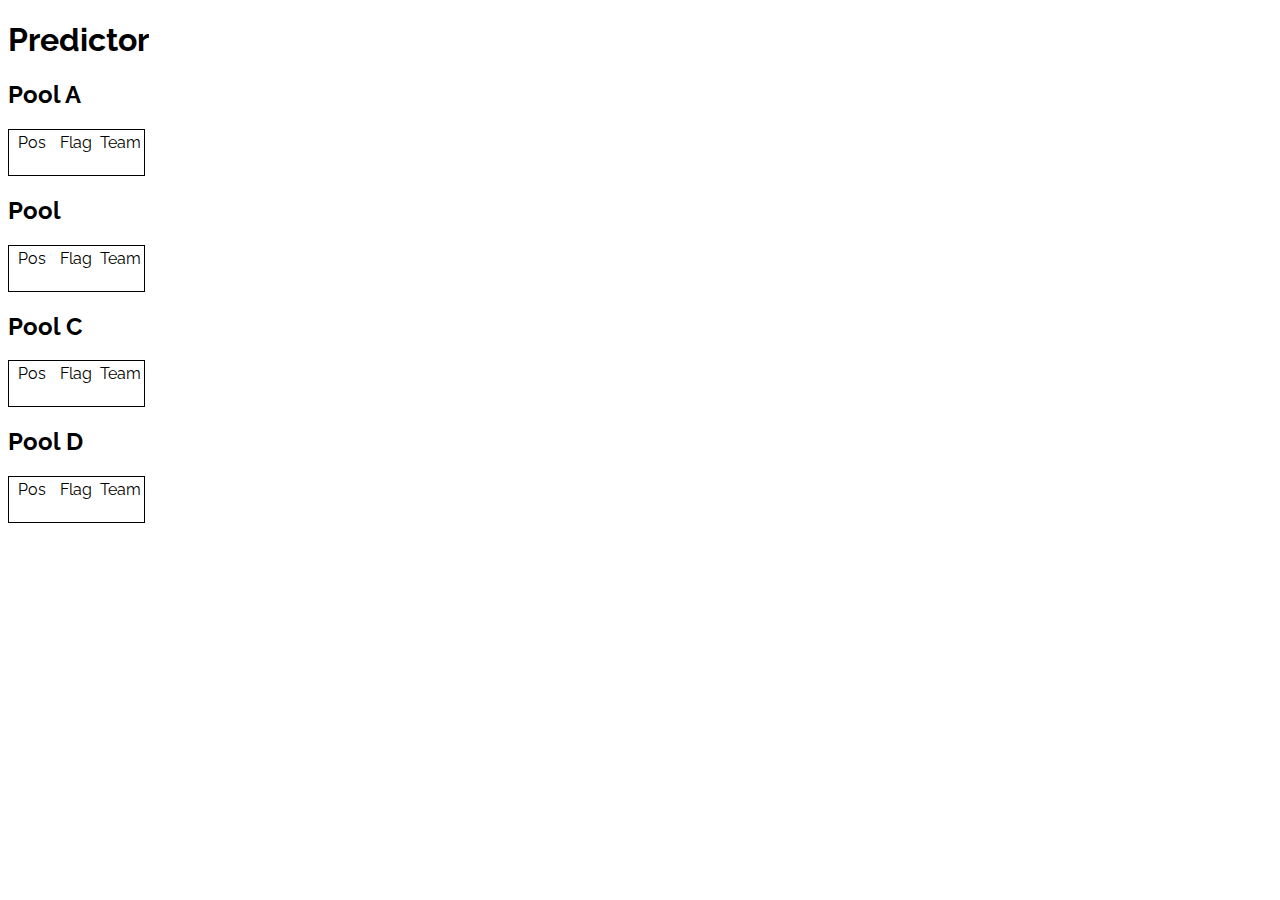
==== predictor.html @ 1d608ea0 "Add second page for non score prediction" ====
<!DOCTYPE html>
<html>
  <head>
    <meta charset="UTF-8" />
    <meta name="viewport" content="width=device-width, initial-scale=1" />
    <title>Predictor</title>
    <link href="main.css" rel="stylesheet" type="text/css" />
    <link
      href="https://fonts.googleapis.com/css2?family=Raleway:wght@500&display=swap"
      rel="stylesheet"
    />
  </head>
  <body>
    <h1>Predictor</h1>
    <h2>Pool A</h2>
    <table>
      <tr>
        <td>Pos</td>
        <td>Flag</td>
        <td>Team</td>
      </tr>
      <tr>
        <td></td>
        <td></td>
        <td></td>
      </tr>
      <tr>
        <td></td>
        <td></td>
        <td></td>
      </tr>
      <tr>
        <td></td>
        <td></td>
        <td></td>
      </tr>
      <tr>
        <td></td>
        <td></td>
        <td></td>
      </tr>
      <tr>
        <td></td>
        <td></td>
        <td></td>
      </tr>
    </table>
    <h2>Pool <b></b></h2>
    <table>
      <tr>
        <td>Pos</td>
        <td>Flag</td>
        <td>Team</td>
      </tr>
      <tr>
        <td></td>
        <td></td>
        <td></td>
      </tr>
      <tr>
        <td></td>
        <td></td>
        <td></td>
      </tr>
      <tr>
        <td></td>
        <td></td>
        <td></td>
      </tr>
      <tr>
        <td></td>
        <td></td>
        <td></td>
      </tr>
      <tr>
        <td></td>
        <td></td>
        <td></td>
      </tr>
    </table>
    <h2>Pool C</h2>
    <table>
      <tr>
        <td>Pos</td>
        <td>Flag</td>
        <td>Team</td>
      </tr>
      <tr>
        <td></td>
        <td></td>
        <td></td>
      </tr>
      <tr>
        <td></td>
        <td></td>
        <td></td>
      </tr>
      <tr>
        <td></td>
        <td></td>
        <td></td>
      </tr>
      <tr>
        <td></td>
        <td></td>
        <td></td>
      </tr>
      <tr>
        <td></td>
        <td></td>
        <td></td>
      </tr>
    </table>
    <h2>Pool D</h2>
    <table>
      <tr>
        <td>Pos</td>
        <td>Flag</td>
        <td>Team</td>
      </tr>
      <tr>
        <td></td>
        <td></td>
        <td></td>
      </tr>
      <tr>
        <td></td>
        <td></td>
        <td></td>
      </tr>
      <tr>
        <td></td>
        <td></td>
        <td></td>
      </tr>
      <tr>
        <td></td>
        <td></td>
        <td></td>
      </tr>
      <tr>
        <td></td>
        <td></td>
        <td></td>
      </tr>
    </table>
    <script type="module" src="predictor.js"></script>
  </body>
</html>
---- main.css ----
body {
  font-family: Raleway, sans-serif;
}

table {
  border: 1px solid black;
  text-align: center;
}

.teamCol {
  text-align: left;
  min-width: 100px;
}

td {
  min-width: 40px;
}

.scoreInput {
  display: inline-block;
}
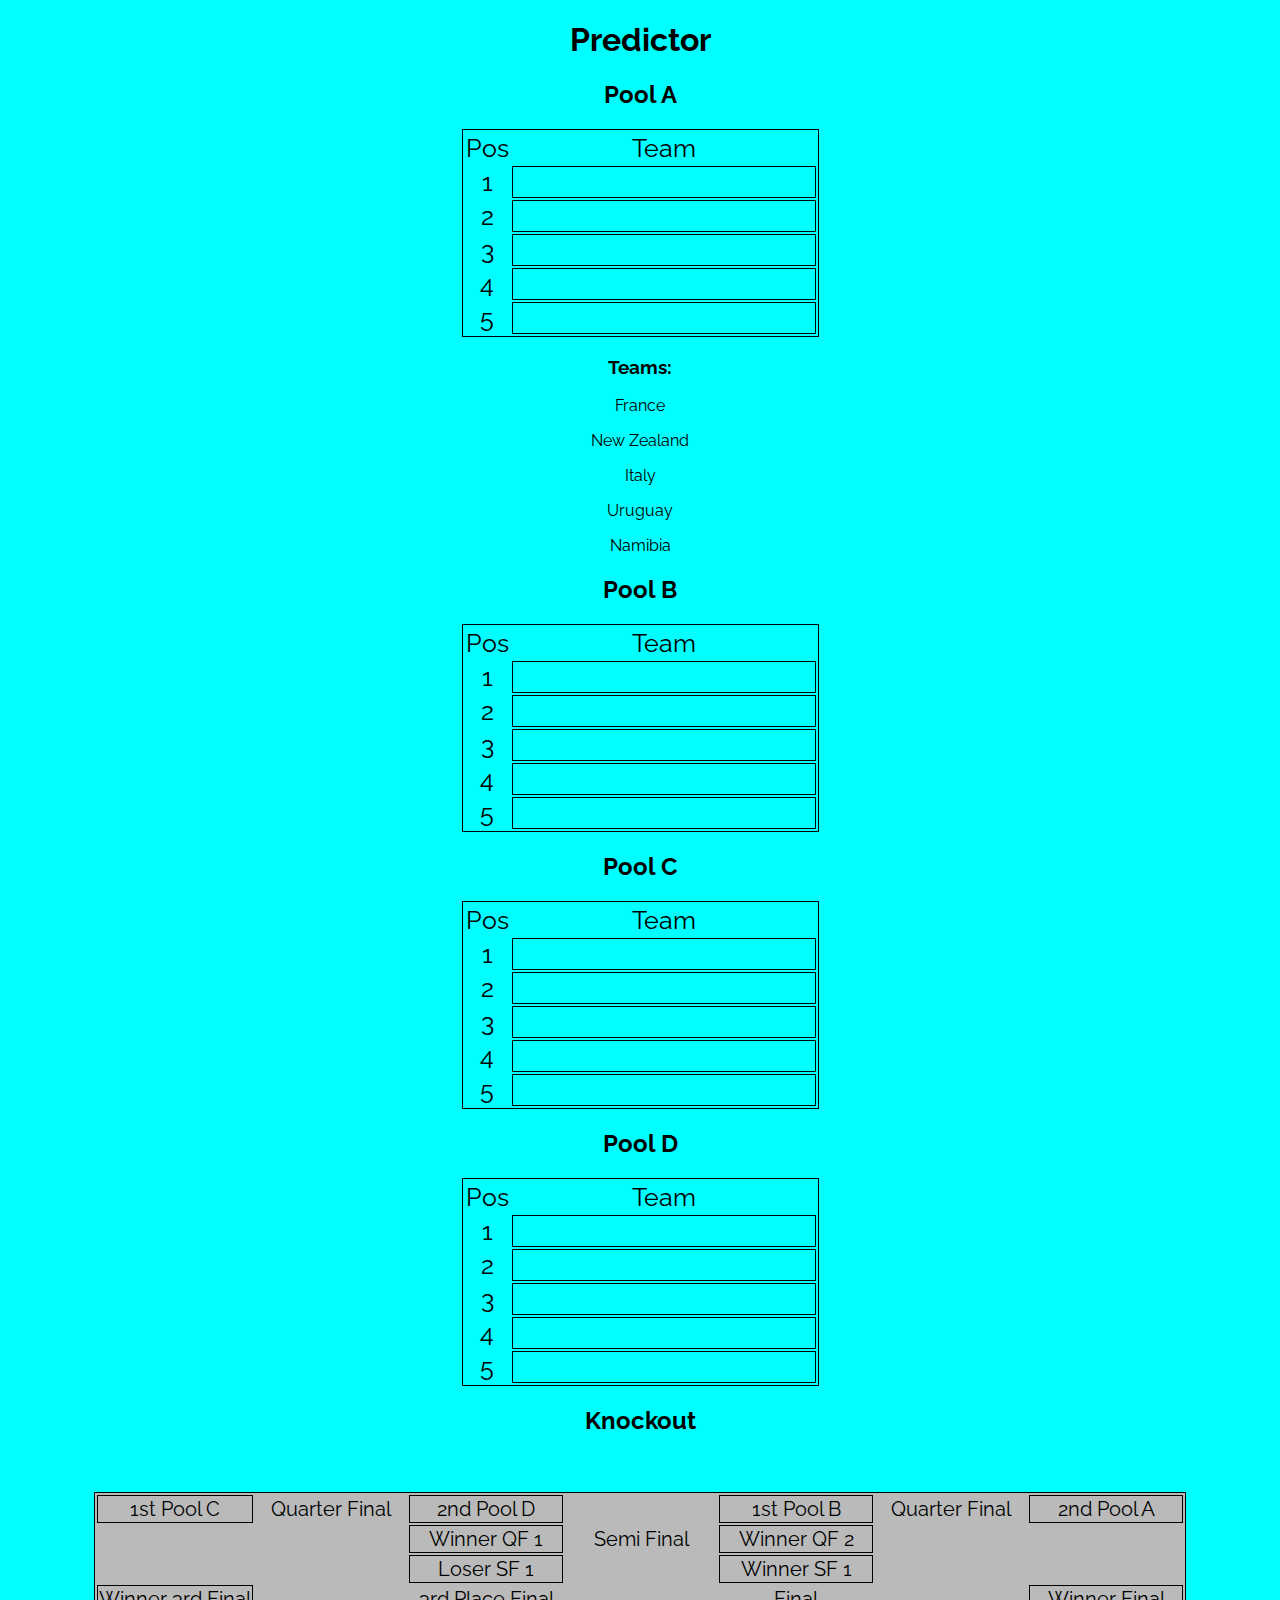
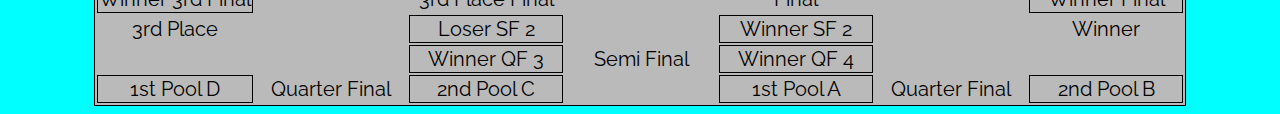
==== commit 9c3039df: "Pool A pick teams working" ====
--- a/predictor.html
+++ b/predictor.html
@@ -12,136 +12,203 @@
   </head>
   <body>
     <h1>Predictor</h1>
-    <h2>Pool A</h2>
-    <table>
-      <tr>
-        <td>Pos</td>
-        <td>Flag</td>
-        <td>Team</td>
-      </tr>
-      <tr>
-        <td></td>
-        <td></td>
-        <td></td>
-      </tr>
-      <tr>
-        <td></td>
-        <td></td>
-        <td></td>
-      </tr>
-      <tr>
-        <td></td>
-        <td></td>
-        <td></td>
-      </tr>
-      <tr>
-        <td></td>
-        <td></td>
-        <td></td>
-      </tr>
-      <tr>
-        <td></td>
-        <td></td>
-        <td></td>
-      </tr>
-    </table>
-    <h2>Pool <b></b></h2>
-    <table>
-      <tr>
-        <td>Pos</td>
-        <td>Flag</td>
-        <td>Team</td>
-      </tr>
-      <tr>
-        <td></td>
-        <td></td>
-        <td></td>
-      </tr>
-      <tr>
-        <td></td>
-        <td></td>
-        <td></td>
-      </tr>
-      <tr>
-        <td></td>
-        <td></td>
-        <td></td>
-      </tr>
-      <tr>
-        <td></td>
-        <td></td>
-        <td></td>
-      </tr>
-      <tr>
-        <td></td>
-        <td></td>
-        <td></td>
-      </tr>
-    </table>
-    <h2>Pool C</h2>
-    <table>
-      <tr>
-        <td>Pos</td>
-        <td>Flag</td>
-        <td>Team</td>
-      </tr>
-      <tr>
-        <td></td>
-        <td></td>
-        <td></td>
-      </tr>
-      <tr>
-        <td></td>
-        <td></td>
-        <td></td>
-      </tr>
-      <tr>
-        <td></td>
-        <td></td>
-        <td></td>
-      </tr>
-      <tr>
-        <td></td>
-        <td></td>
-        <td></td>
-      </tr>
-      <tr>
-        <td></td>
-        <td></td>
-        <td></td>
-      </tr>
-    </table>
-    <h2>Pool D</h2>
-    <table>
-      <tr>
-        <td>Pos</td>
-        <td>Flag</td>
-        <td>Team</td>
-      </tr>
-      <tr>
-        <td></td>
-        <td></td>
-        <td></td>
-      </tr>
-      <tr>
-        <td></td>
-        <td></td>
-        <td></td>
-      </tr>
-      <tr>
-        <td></td>
-        <td></td>
-        <td></td>
-      </tr>
-      <tr>
-        <td></td>
-        <td></td>
-        <td></td>
-      </tr>
-      <tr>
-        <td></td>
-        <td></td>
-        <td></td>
+    <div id="poolABlock">
+      <h2>Pool A</h2>
+      <table>
+        <thead>
+          <tr>
+            <td>Pos</td>
+            <td>Team</td>
+          </tr>
+        </thead>
+        <tr>
+          <td>1</td>
+          <td id="poolAFirst" class="teamCol"></td>
+        </tr>
+        <tr>
+          <td>2</td>
+          <td id="poolASecond" class="teamCol"></td>
+        </tr>
+        <tr>
+          <td>3</td>
+          <td id="poolAThird" class="teamCol"></td>
+        </tr>
+        <tr>
+          <td>4</td>
+          <td id="poolAFourth" class="teamCol"></td>
+        </tr>
+        <tr>
+          <td>5</td>
+          <td id="poolAFifth" class="teamCol"></td>
+        </tr>
+      </table>
+      <h3>Teams:</h3>
+      <p id="france">France</p>
+      <p id="newZealand">New Zealand</p>
+      <p id="italy">Italy</p>
+      <p id="uruguay">Uruguay</p>
+      <p id="namibia">Namibia</p>
+    </div>
+    <div id="poolBBlock">
+      <h2>Pool B</h2>
+      <table>
+        <thead>
+          <tr>
+            <td>Pos</td>
+            <td>Team</td>
+          </tr>
+        </thead>
+        <tr>
+          <td>1</td>
+          <td class="teamCol"></td>
+        </tr>
+        <tr>
+          <td>2</td>
+          <td class="teamCol"></td>
+        </tr>
+        <tr>
+          <td>3</td>
+          <td class="teamCol"></td>
+        </tr>
+        <tr>
+          <td>4</td>
+          <td class="teamCol"></td>
+        </tr>
+        <tr>
+          <td>5</td>
+          <td class="teamCol"></td>
+        </tr>
+      </table>
+    </div>
+    <div id="poolCBlock">
+      <h2>Pool C</h2>
+      <table>
+        <thead>
+          <tr>
+            <td>Pos</td>
+            <td>Team</td>
+          </tr>
+        </thead>
+        <tr>
+          <td>1</td>
+          <td class="teamCol"></td>
+        </tr>
+        <tr>
+          <td>2</td>
+          <td class="teamCol"></td>
+        </tr>
+        <tr>
+          <td>3</td>
+          <td class="teamCol"></td>
+        </tr>
+        <tr>
+          <td>4</td>
+          <td class="teamCol"></td>
+        </tr>
+        <tr>
+          <td>5</td>
+          <td class="teamCol"></td>
+        </tr>
+      </table>
+    </div>
+    <div id="poolDBlock">
+      <h2>Pool D</h2>
+      <table>
+        <thead>
+          <tr>
+            <td>Pos</td>
+            <td>Team</td>
+          </tr>
+        </thead>
+        <tr>
+          <td>1</td>
+          <td class="teamCol"></td>
+        </tr>
+        <tr>
+          <td>2</td>
+          <td class="teamCol"></td>
+        </tr>
+        <tr>
+          <td>3</td>
+          <td class="teamCol"></td>
+        </tr>
+        <tr>
+          <td>4</td>
+          <td class="teamCol"></td>
+        </tr>
+        <tr>
+          <td>5</td>
+          <td class="teamCol"></td>
+        </tr>
+      </table>
+    </div>
+    <h2>Knockout</h2>
+    <table id="knockout">
+      <tr>
+        <td class="bordered" id="qf1a">1st Pool C</td>
+        <td>Quarter Final</td>
+        <td class="bordered" id="qf1b">2nd Pool D</td>
+        <td></td>
+        <td class="bordered" id="qf2a">1st Pool B</td>
+        <td>Quarter Final</td>
+        <td class="bordered" id="qf2b">2nd Pool A</td>
+      </tr>
+      <br />
+      <tr>
+        <td></td>
+        <td></td>
+        <td class="bordered" id="sf1a">Winner QF 1</td>
+        <td>Semi Final</td>
+        <td class="bordered" id="sf1b">Winner QF 2</td>
+        <td></td>
+        <td></td>
+      </tr>
+      <br />
+
+      <tr>
+        <td></td>
+        <td></td>
+        <td class="bordered" id="bfa">Loser SF 1</td>
+        <td></td>
+        <td class="bordered" id="gfa">Winner SF 1</td>
+        <td></td>
+        <td></td>
+      </tr>
+      <tr>
+        <td class="bordered" id="third">Winner 3rd Final</td>
+        <td></td>
+        <td>3rd Place Final</td>
+        <td></td>
+        <td>Final</td>
+        <td></td>
+        <td class="bordered" id="winner">Winner Final</td>
+      </tr>
+      <tr>
+        <td>3rd Place</td>
+        <td></td>
+        <td class="bordered" id="bfb">Loser SF 2</td>
+        <td></td>
+        <td class="bordered" id="gfb">Winner SF 2</td>
+        <td></td>
+        <td>Winner</td>
+      </tr>
+      <tr>
+        <td></td>
+        <td></td>
+        <td class="bordered" id="sf2a">Winner QF 3</td>
+        <td>Semi Final</td>
+        <td class="bordered" id="sf2b">Winner QF 4</td>
+        <td></td>
+        <td></td>
+      </tr>
+      <tr>
+        <td class="bordered" id="qf3a">1st Pool D</td>
+        <td>Quarter Final</td>
+        <td class="bordered" id="qf3b">2nd Pool C</td>
+        <td></td>
+        <td class="bordered" id="qf4a">1st Pool A</td>
+        <td>Quarter Final</td>
+        <td class="bordered" id="qf4b">2nd Pool B</td>
       </tr>
     </table>
     <script type="module" src="predictor.js"></script>
--- a/main.css
+++ b/main.css
@@ -1,15 +1,20 @@
 body {
   font-family: Raleway, sans-serif;
+  text-align: center;
+  background-color: aqua;
 }
 
 table {
   border: 1px solid black;
   text-align: center;
+  font-size: 25px;
+  margin: auto;
 }
 
 .teamCol {
   text-align: left;
-  min-width: 100px;
+  min-width: 300px;
+  border: 1px solid black;
 }
 
 td {
@@ -19,3 +24,17 @@
 .scoreInput {
   display: inline-block;
 }
+
+.bordered {
+  border: 1px solid black;
+}
+
+#knockout td {
+  min-width: 150px;
+  min-height: 50px;
+}
+
+#knockout {
+  font-size: 20px;
+  background-color: rgb(186, 186, 186);
+}
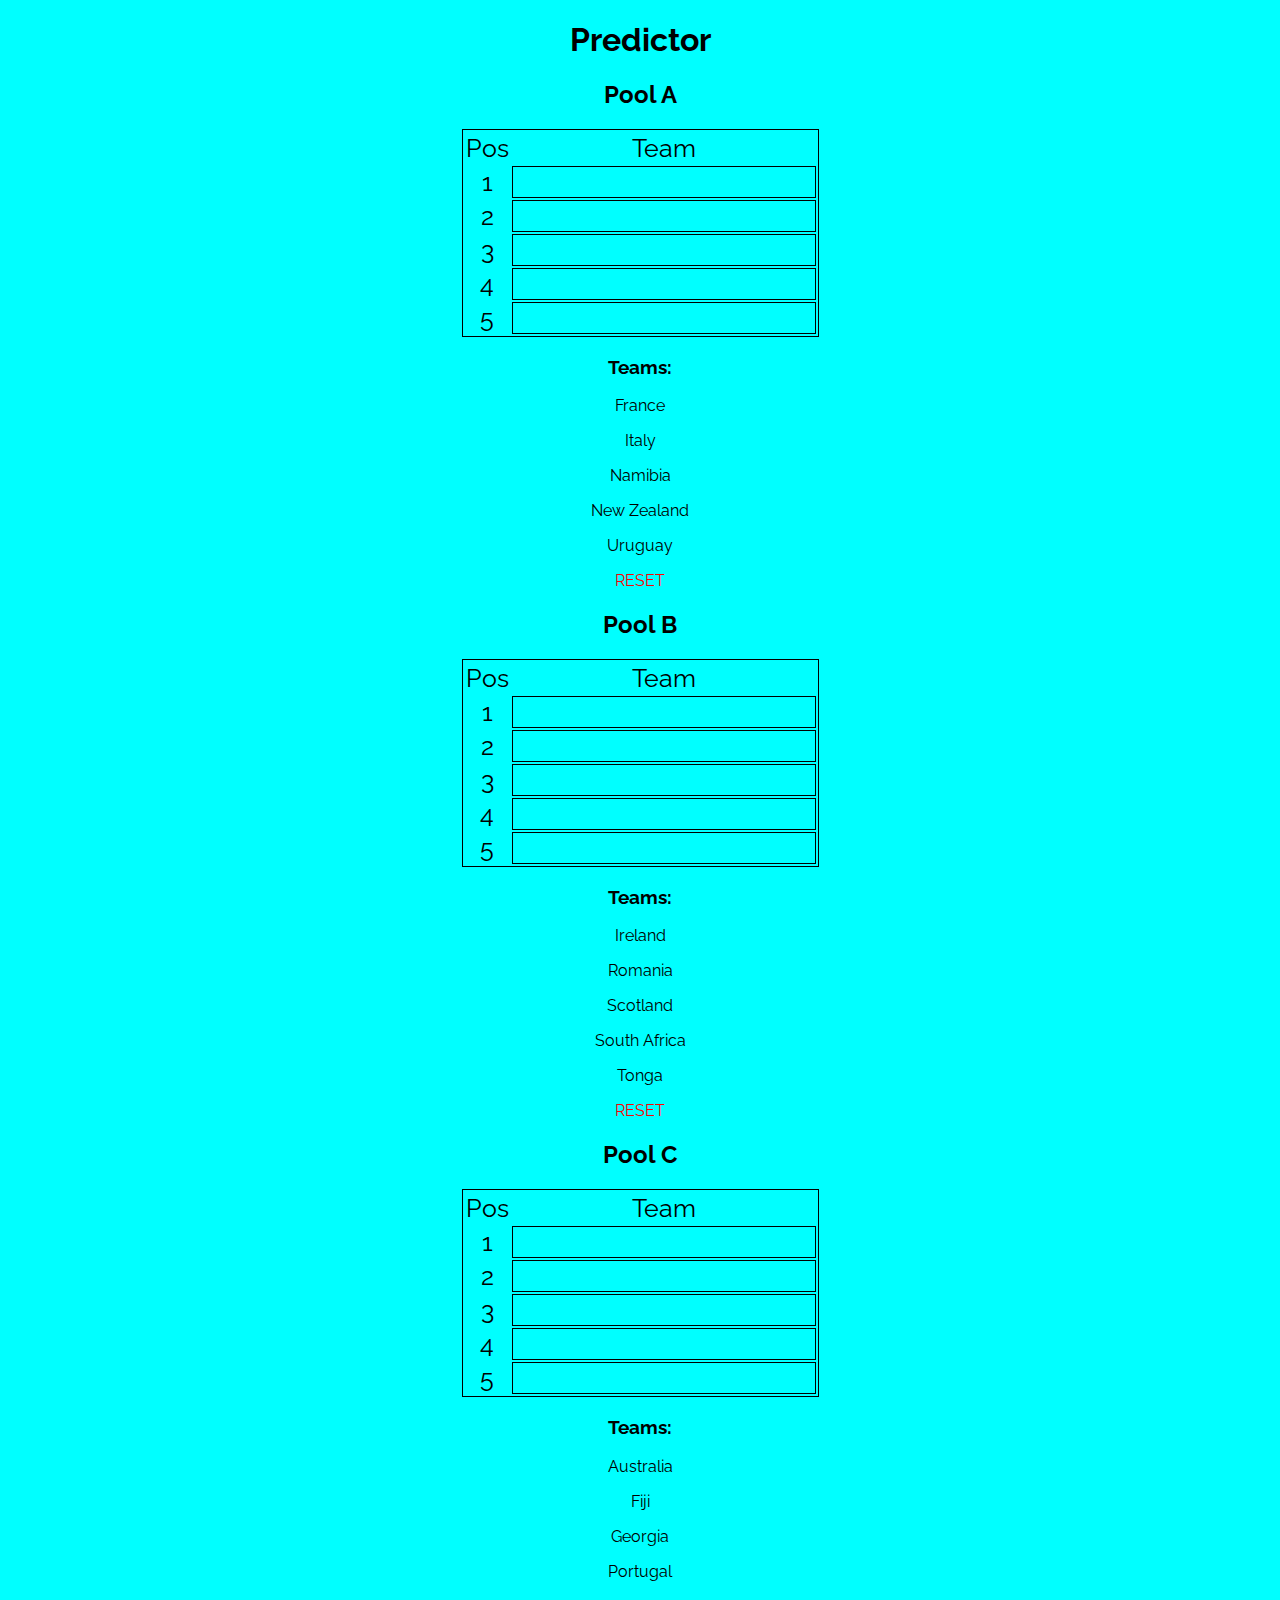
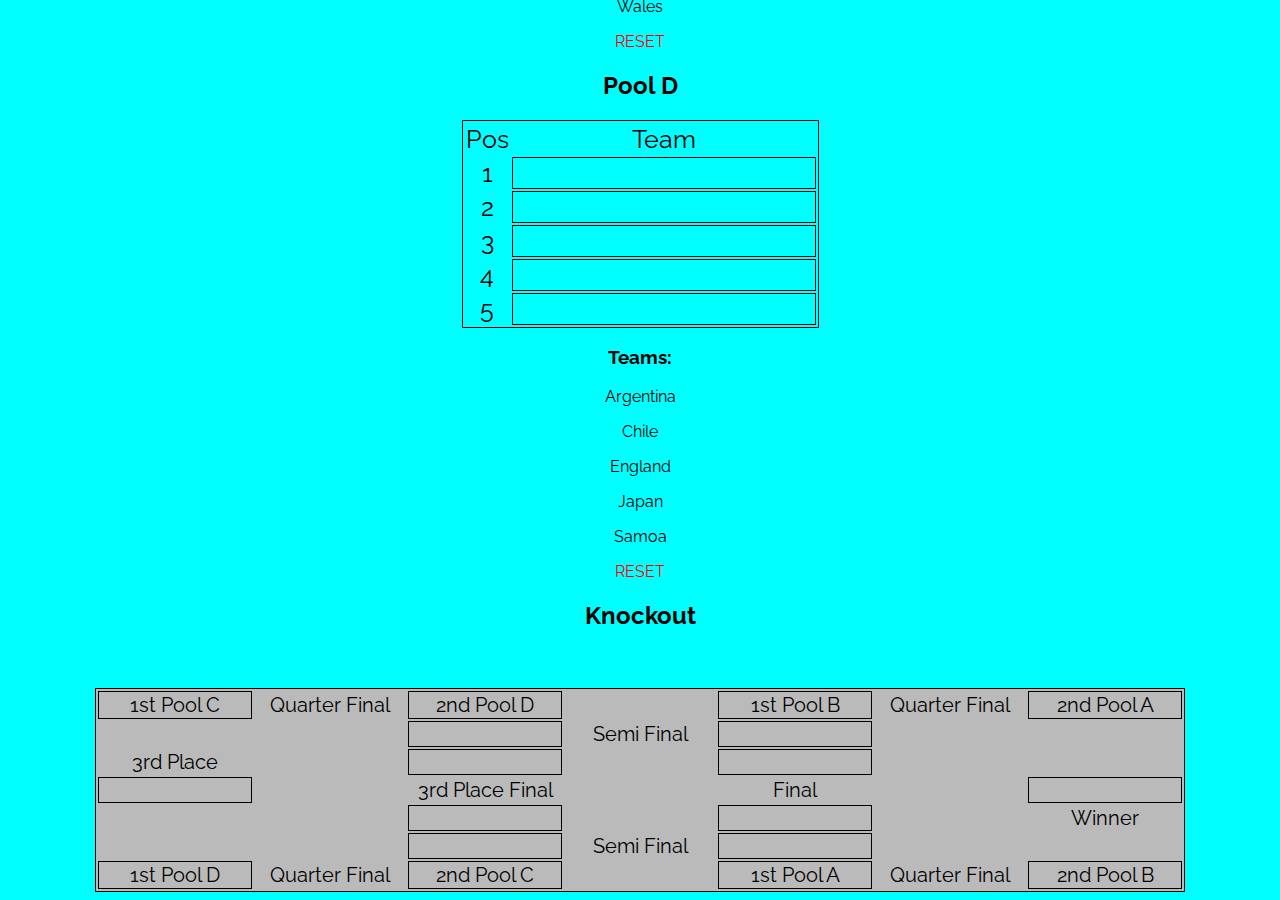
==== commit 73e7da52: "Add selection in all pools" ====
--- a/predictor.html
+++ b/predictor.html
@@ -44,10 +44,11 @@
       </table>
       <h3>Teams:</h3>
       <p id="france">France</p>
+      <p id="italy">Italy</p>
+      <p id="namibia">Namibia</p>
       <p id="newZealand">New Zealand</p>
-      <p id="italy">Italy</p>
       <p id="uruguay">Uruguay</p>
-      <p id="namibia">Namibia</p>
+      <p id="poolAReset" class="resetButton">RESET</p>
     </div>
     <div id="poolBBlock">
       <h2>Pool B</h2>
@@ -60,25 +61,32 @@
         </thead>
         <tr>
           <td>1</td>
-          <td class="teamCol"></td>
-        </tr>
-        <tr>
-          <td>2</td>
-          <td class="teamCol"></td>
-        </tr>
-        <tr>
-          <td>3</td>
-          <td class="teamCol"></td>
-        </tr>
-        <tr>
-          <td>4</td>
-          <td class="teamCol"></td>
-        </tr>
-        <tr>
-          <td>5</td>
-          <td class="teamCol"></td>
-        </tr>
-      </table>
+          <td id="poolBFirst" class="teamCol"></td>
+        </tr>
+        <tr>
+          <td>2</td>
+          <td id="poolBSecond" class="teamCol"></td>
+        </tr>
+        <tr>
+          <td>3</td>
+          <td id="poolBThird" class="teamCol"></td>
+        </tr>
+        <tr>
+          <td>4</td>
+          <td id="poolBFourth" class="teamCol"></td>
+        </tr>
+        <tr>
+          <td>5</td>
+          <td id="poolBFifth" class="teamCol"></td>
+        </tr>
+      </table>
+      <h3>Teams:</h3>
+      <p id="ireland">Ireland</p>
+      <p id="romania">Romania</p>
+      <p id="scotland">Scotland</p>
+      <p id="southAfrica">South Africa</p>
+      <p id="tonga">Tonga</p>
+      <p id="poolBReset" class="resetButton">RESET</p>
     </div>
     <div id="poolCBlock">
       <h2>Pool C</h2>
@@ -91,25 +99,32 @@
         </thead>
         <tr>
           <td>1</td>
-          <td class="teamCol"></td>
-        </tr>
-        <tr>
-          <td>2</td>
-          <td class="teamCol"></td>
-        </tr>
-        <tr>
-          <td>3</td>
-          <td class="teamCol"></td>
-        </tr>
-        <tr>
-          <td>4</td>
-          <td class="teamCol"></td>
-        </tr>
-        <tr>
-          <td>5</td>
-          <td class="teamCol"></td>
-        </tr>
-      </table>
+          <td id="poolCFirst" class="teamCol"></td>
+        </tr>
+        <tr>
+          <td>2</td>
+          <td id="poolCSecond" class="teamCol"></td>
+        </tr>
+        <tr>
+          <td>3</td>
+          <td id="poolCThird" class="teamCol"></td>
+        </tr>
+        <tr>
+          <td>4</td>
+          <td id="poolCFourth" class="teamCol"></td>
+        </tr>
+        <tr>
+          <td>5</td>
+          <td id="poolCFifth" class="teamCol"></td>
+        </tr>
+      </table>
+      <h3>Teams:</h3>
+      <p id="australia">Australia</p>
+      <p id="fiji">Fiji</p>
+      <p id="georgia">Georgia</p>
+      <p id="portugal">Portugal</p>
+      <p id="wales">Wales</p>
+      <p id="poolCReset" class="resetButton">RESET</p>
     </div>
     <div id="poolDBlock">
       <h2>Pool D</h2>
@@ -122,25 +137,32 @@
         </thead>
         <tr>
           <td>1</td>
-          <td class="teamCol"></td>
-        </tr>
-        <tr>
-          <td>2</td>
-          <td class="teamCol"></td>
-        </tr>
-        <tr>
-          <td>3</td>
-          <td class="teamCol"></td>
-        </tr>
-        <tr>
-          <td>4</td>
-          <td class="teamCol"></td>
-        </tr>
-        <tr>
-          <td>5</td>
-          <td class="teamCol"></td>
-        </tr>
-      </table>
+          <td id="poolDFirst" class="teamCol"></td>
+        </tr>
+        <tr>
+          <td>2</td>
+          <td id="poolDSecond" class="teamCol"></td>
+        </tr>
+        <tr>
+          <td>3</td>
+          <td id="poolDThird" class="teamCol"></td>
+        </tr>
+        <tr>
+          <td>4</td>
+          <td id="poolDFourth" class="teamCol"></td>
+        </tr>
+        <tr>
+          <td>5</td>
+          <td id="poolDFifth" class="teamCol"></td>
+        </tr>
+      </table>
+      <h3>Teams:</h3>
+      <p id="argentina">Argentina</p>
+      <p id="chile">Chile</p>
+      <p id="england">England</p>
+      <p id="japan">Japan</p>
+      <p id="samoa">Samoa</p>
+      <p id="poolDReset" class="resetButton">RESET</p>
     </div>
     <h2>Knockout</h2>
     <table id="knockout">
@@ -157,47 +179,48 @@
       <tr>
         <td></td>
         <td></td>
-        <td class="bordered" id="sf1a">Winner QF 1</td>
+        <td class="bordered" id="sf1a"></td>
         <td>Semi Final</td>
-        <td class="bordered" id="sf1b">Winner QF 2</td>
+        <td class="bordered" id="sf1b"></td>
         <td></td>
         <td></td>
       </tr>
       <br />
 
       <tr>
-        <td></td>
-        <td></td>
-        <td class="bordered" id="bfa">Loser SF 1</td>
-        <td></td>
-        <td class="bordered" id="gfa">Winner SF 1</td>
-        <td></td>
-        <td></td>
-      </tr>
-      <tr>
-        <td class="bordered" id="third">Winner 3rd Final</td>
+        <td>3rd Place</td>
+        <td></td>
+        <td class="bordered" id="bfa"></td>
+        <td></td>
+        <td class="bordered" id="gfa"></td>
+        <td></td>
+        <td></td>
+      </tr>
+      <tr>
+        <td class="bordered" id="third"></td>
         <td></td>
         <td>3rd Place Final</td>
         <td></td>
         <td>Final</td>
         <td></td>
-        <td class="bordered" id="winner">Winner Final</td>
-      </tr>
-      <tr>
-        <td>3rd Place</td>
-        <td></td>
-        <td class="bordered" id="bfb">Loser SF 2</td>
-        <td></td>
-        <td class="bordered" id="gfb">Winner SF 2</td>
+        <td class="bordered" id="winner"></td>
+      </tr>
+
+      <tr>
+        <td></td>
+        <td></td>
+        <td class="bordered" id="bfb"></td>
+        <td></td>
+        <td class="bordered" id="gfb"></td>
         <td></td>
         <td>Winner</td>
       </tr>
       <tr>
         <td></td>
         <td></td>
-        <td class="bordered" id="sf2a">Winner QF 3</td>
+        <td class="bordered" id="sf2a"></td>
         <td>Semi Final</td>
-        <td class="bordered" id="sf2b">Winner QF 4</td>
+        <td class="bordered" id="sf2b"></td>
         <td></td>
         <td></td>
       </tr>
--- a/main.css
+++ b/main.css
@@ -15,6 +15,7 @@
   text-align: left;
   min-width: 300px;
   border: 1px solid black;
+  font-size: 20px;
 }
 
 td {
@@ -38,3 +39,7 @@
   font-size: 20px;
   background-color: rgb(186, 186, 186);
 }
+
+.resetButton {
+  color: red;
+}
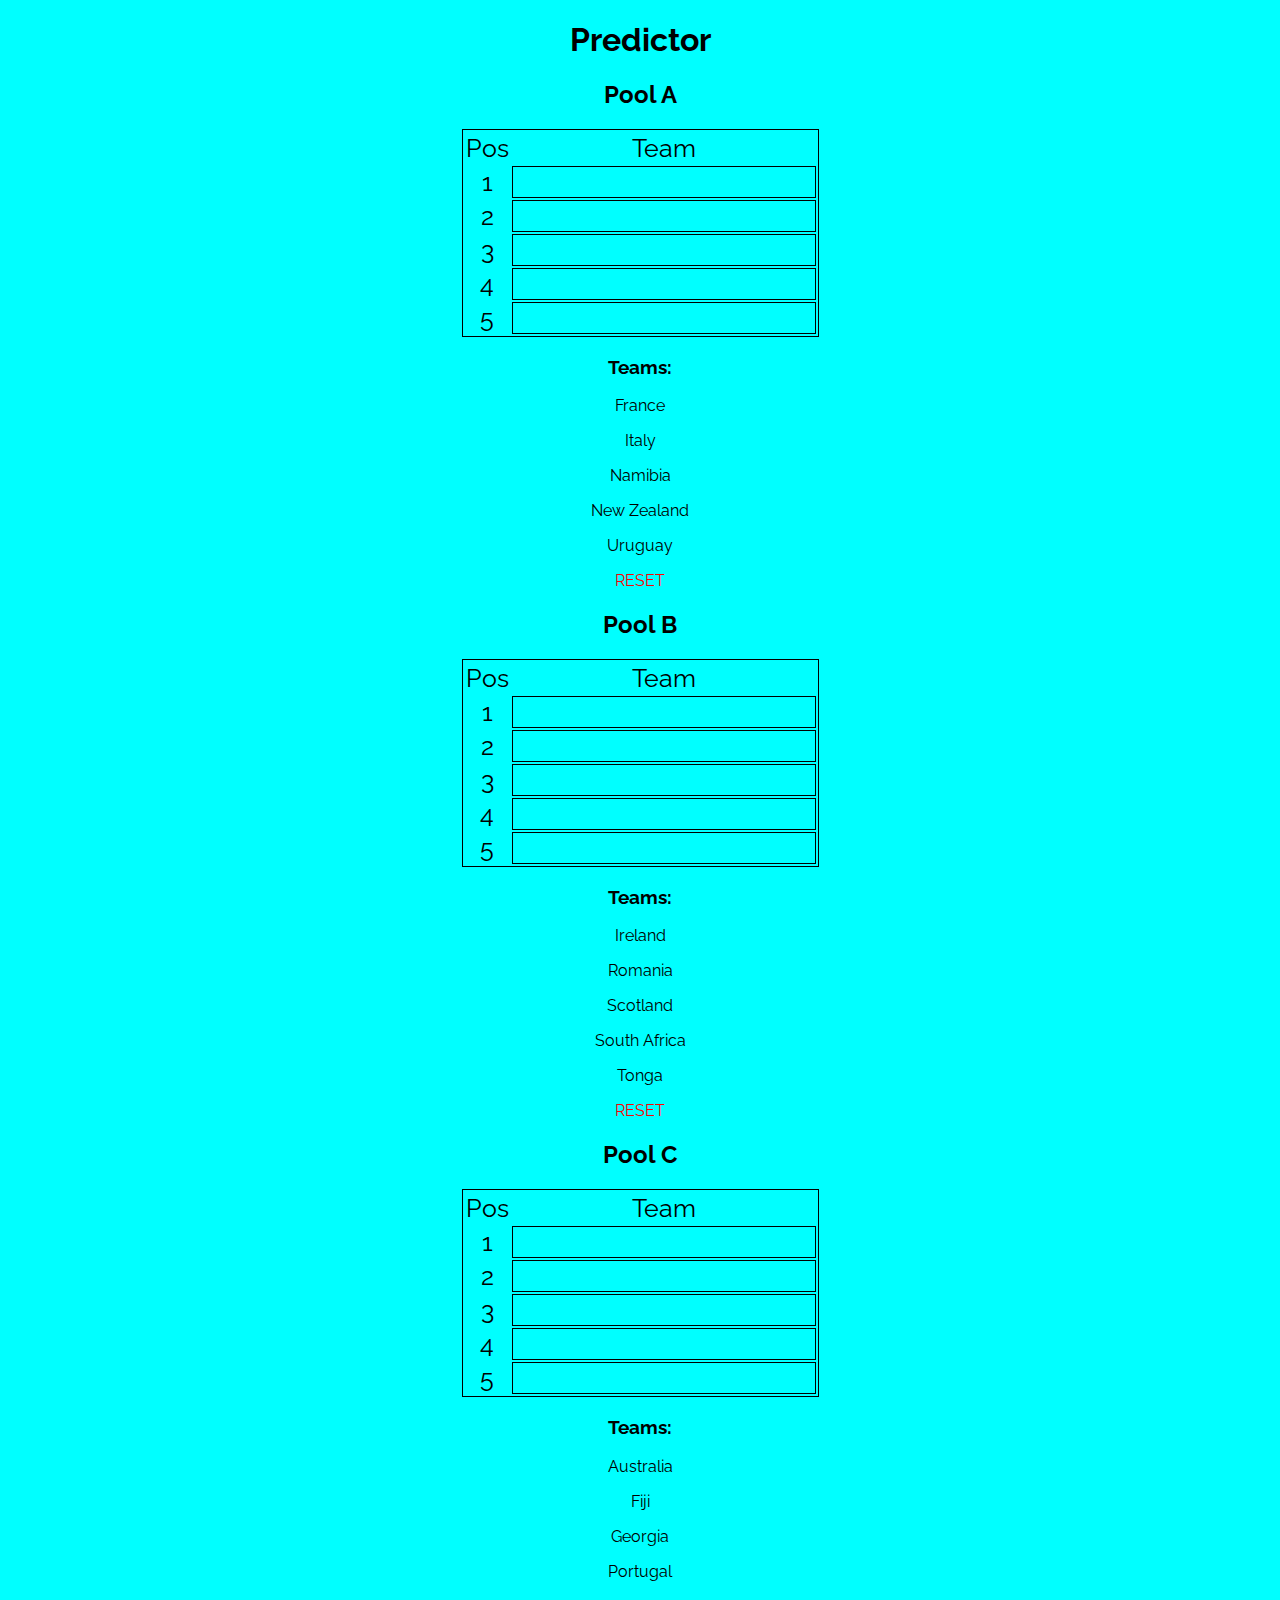
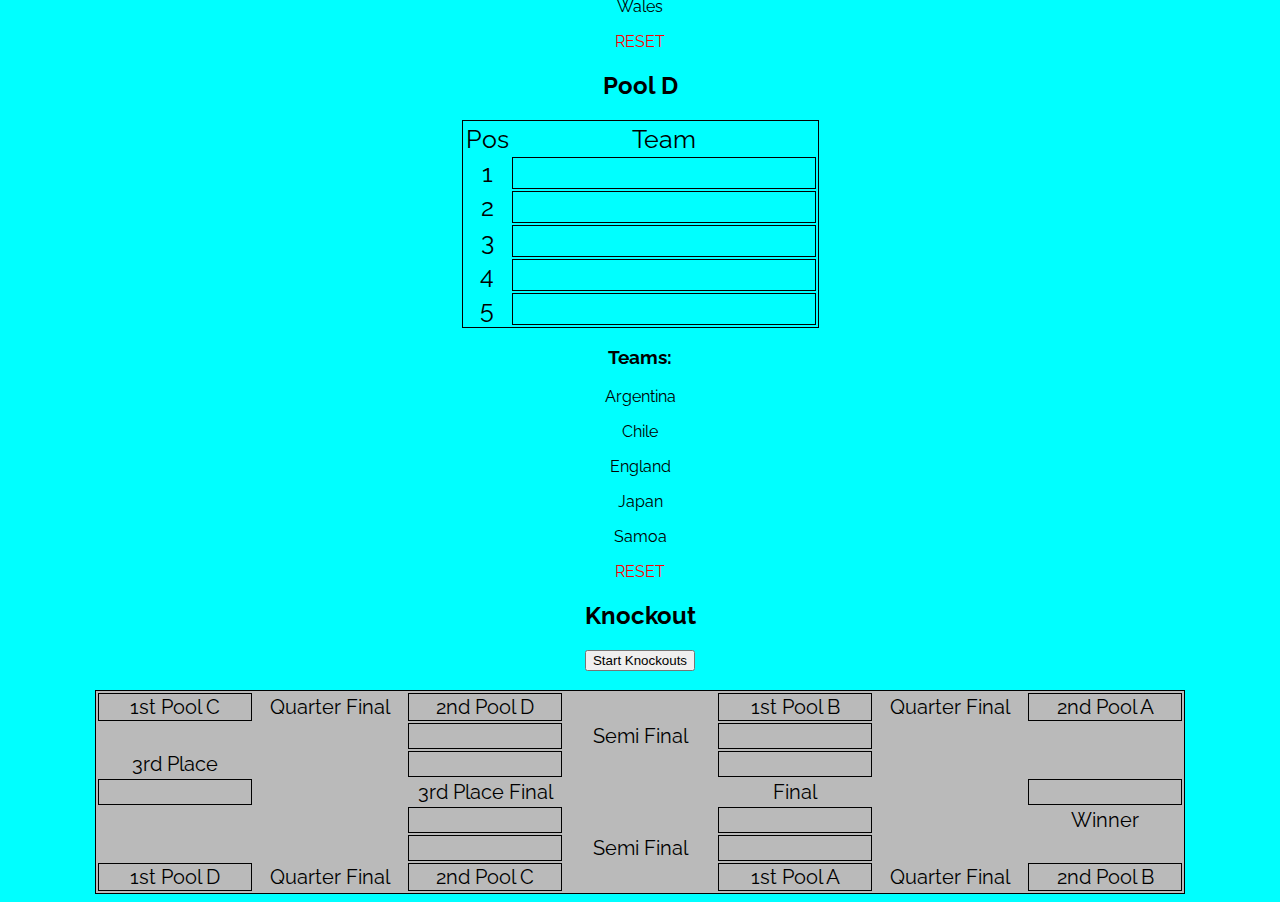
==== commit 01882968: "Add knockout" ====
--- a/predictor.html
+++ b/predictor.html
@@ -165,6 +165,7 @@
       <p id="poolDReset" class="resetButton">RESET</p>
     </div>
     <h2>Knockout</h2>
+    <button id="knockoutButton" type="button">Start Knockouts</button>
     <table id="knockout">
       <tr>
         <td class="bordered" id="qf1a">1st Pool C</td>
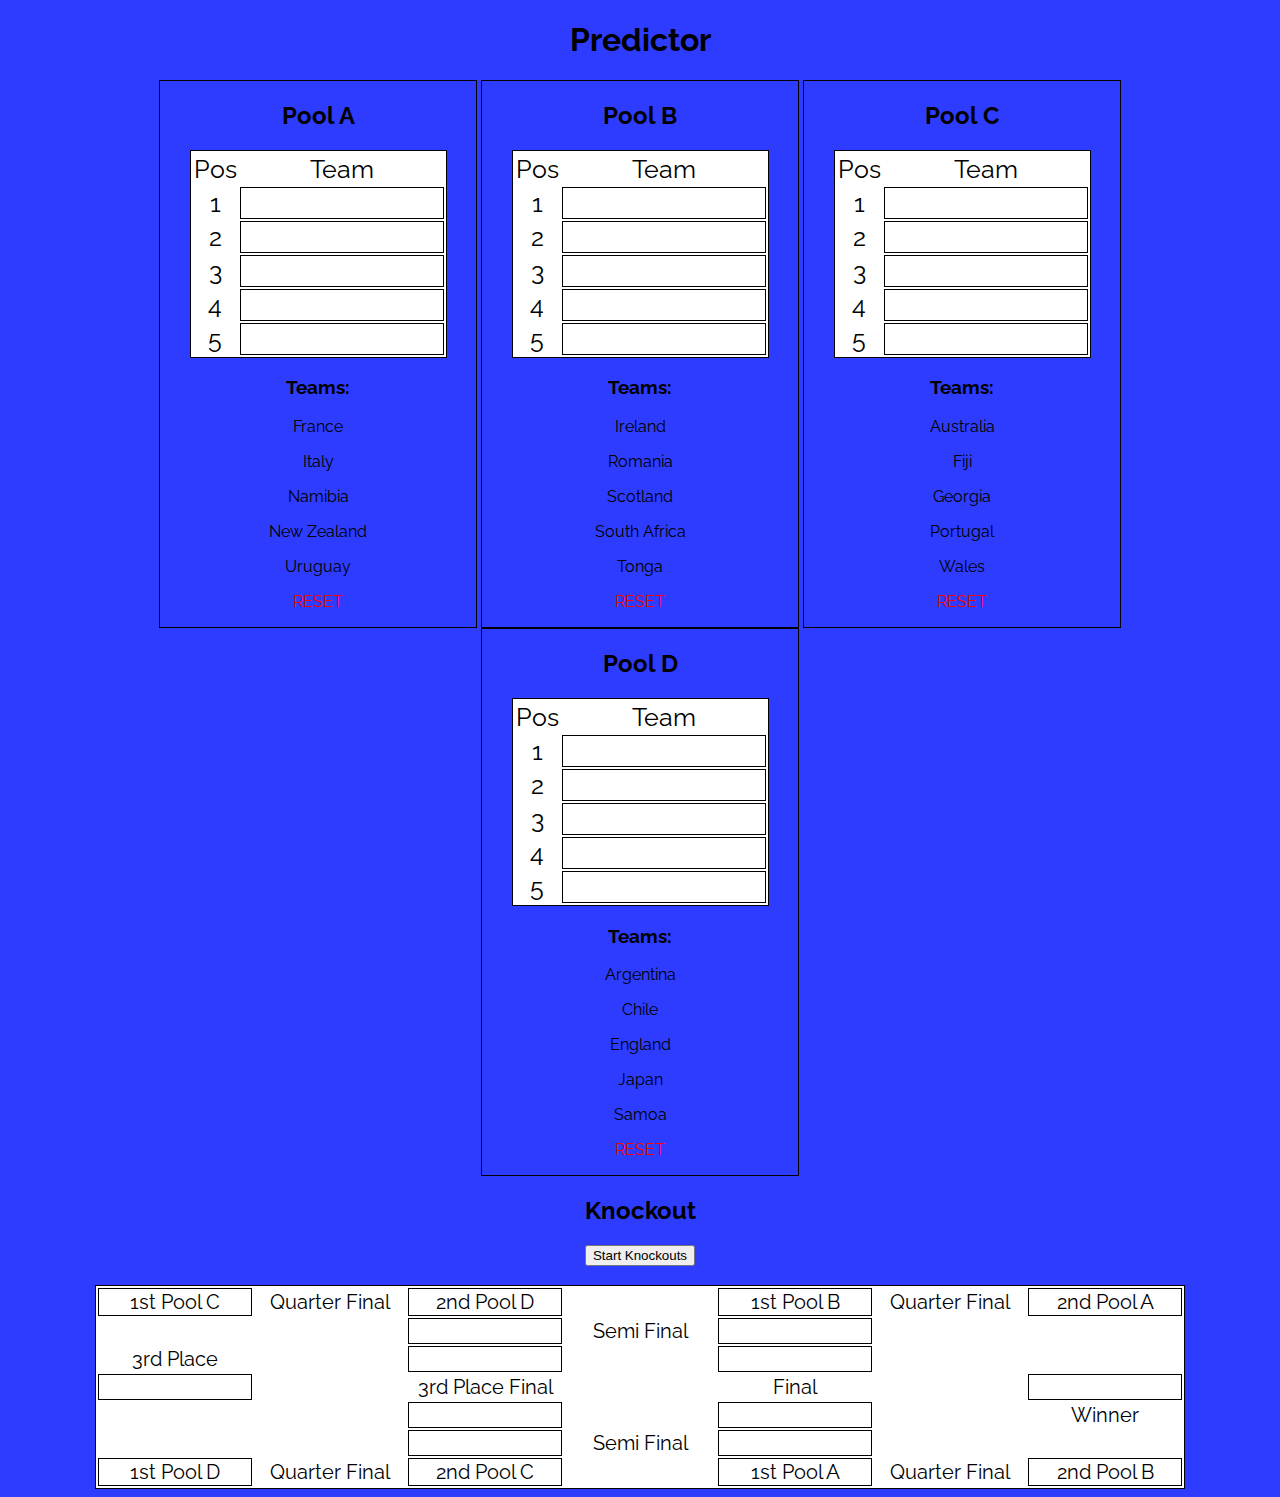
==== commit 2df2a000: "Final commit for now" ====
--- a/predictor.html
+++ b/predictor.html
@@ -11,158 +11,160 @@
     />
   </head>
   <body>
-    <h1>Predictor</h1>
-    <div id="poolABlock">
-      <h2>Pool A</h2>
-      <table>
-        <thead>
-          <tr>
-            <td>Pos</td>
-            <td>Team</td>
-          </tr>
-        </thead>
-        <tr>
-          <td>1</td>
-          <td id="poolAFirst" class="teamCol"></td>
-        </tr>
-        <tr>
-          <td>2</td>
-          <td id="poolASecond" class="teamCol"></td>
-        </tr>
-        <tr>
-          <td>3</td>
-          <td id="poolAThird" class="teamCol"></td>
-        </tr>
-        <tr>
-          <td>4</td>
-          <td id="poolAFourth" class="teamCol"></td>
-        </tr>
-        <tr>
-          <td>5</td>
-          <td id="poolAFifth" class="teamCol"></td>
-        </tr>
-      </table>
-      <h3>Teams:</h3>
-      <p id="france">France</p>
-      <p id="italy">Italy</p>
-      <p id="namibia">Namibia</p>
-      <p id="newZealand">New Zealand</p>
-      <p id="uruguay">Uruguay</p>
-      <p id="poolAReset" class="resetButton">RESET</p>
-    </div>
-    <div id="poolBBlock">
-      <h2>Pool B</h2>
-      <table>
-        <thead>
-          <tr>
-            <td>Pos</td>
-            <td>Team</td>
-          </tr>
-        </thead>
-        <tr>
-          <td>1</td>
-          <td id="poolBFirst" class="teamCol"></td>
-        </tr>
-        <tr>
-          <td>2</td>
-          <td id="poolBSecond" class="teamCol"></td>
-        </tr>
-        <tr>
-          <td>3</td>
-          <td id="poolBThird" class="teamCol"></td>
-        </tr>
-        <tr>
-          <td>4</td>
-          <td id="poolBFourth" class="teamCol"></td>
-        </tr>
-        <tr>
-          <td>5</td>
-          <td id="poolBFifth" class="teamCol"></td>
-        </tr>
-      </table>
-      <h3>Teams:</h3>
-      <p id="ireland">Ireland</p>
-      <p id="romania">Romania</p>
-      <p id="scotland">Scotland</p>
-      <p id="southAfrica">South Africa</p>
-      <p id="tonga">Tonga</p>
-      <p id="poolBReset" class="resetButton">RESET</p>
-    </div>
-    <div id="poolCBlock">
-      <h2>Pool C</h2>
-      <table>
-        <thead>
-          <tr>
-            <td>Pos</td>
-            <td>Team</td>
-          </tr>
-        </thead>
-        <tr>
-          <td>1</td>
-          <td id="poolCFirst" class="teamCol"></td>
-        </tr>
-        <tr>
-          <td>2</td>
-          <td id="poolCSecond" class="teamCol"></td>
-        </tr>
-        <tr>
-          <td>3</td>
-          <td id="poolCThird" class="teamCol"></td>
-        </tr>
-        <tr>
-          <td>4</td>
-          <td id="poolCFourth" class="teamCol"></td>
-        </tr>
-        <tr>
-          <td>5</td>
-          <td id="poolCFifth" class="teamCol"></td>
-        </tr>
-      </table>
-      <h3>Teams:</h3>
-      <p id="australia">Australia</p>
-      <p id="fiji">Fiji</p>
-      <p id="georgia">Georgia</p>
-      <p id="portugal">Portugal</p>
-      <p id="wales">Wales</p>
-      <p id="poolCReset" class="resetButton">RESET</p>
-    </div>
-    <div id="poolDBlock">
-      <h2>Pool D</h2>
-      <table>
-        <thead>
-          <tr>
-            <td>Pos</td>
-            <td>Team</td>
-          </tr>
-        </thead>
-        <tr>
-          <td>1</td>
-          <td id="poolDFirst" class="teamCol"></td>
-        </tr>
-        <tr>
-          <td>2</td>
-          <td id="poolDSecond" class="teamCol"></td>
-        </tr>
-        <tr>
-          <td>3</td>
-          <td id="poolDThird" class="teamCol"></td>
-        </tr>
-        <tr>
-          <td>4</td>
-          <td id="poolDFourth" class="teamCol"></td>
-        </tr>
-        <tr>
-          <td>5</td>
-          <td id="poolDFifth" class="teamCol"></td>
-        </tr>
-      </table>
-      <h3>Teams:</h3>
-      <p id="argentina">Argentina</p>
-      <p id="chile">Chile</p>
-      <p id="england">England</p>
-      <p id="japan">Japan</p>
-      <p id="samoa">Samoa</p>
-      <p id="poolDReset" class="resetButton">RESET</p>
+    <div id="allPools">
+      <h1>Predictor</h1>
+      <div id="poolABlock">
+        <h2>Pool A</h2>
+        <table>
+          <thead>
+            <tr>
+              <td>Pos</td>
+              <td>Team</td>
+            </tr>
+          </thead>
+          <tr>
+            <td>1</td>
+            <td id="poolAFirst" class="teamCol"></td>
+          </tr>
+          <tr>
+            <td>2</td>
+            <td id="poolASecond" class="teamCol"></td>
+          </tr>
+          <tr>
+            <td>3</td>
+            <td id="poolAThird" class="teamCol"></td>
+          </tr>
+          <tr>
+            <td>4</td>
+            <td id="poolAFourth" class="teamCol"></td>
+          </tr>
+          <tr>
+            <td>5</td>
+            <td id="poolAFifth" class="teamCol"></td>
+          </tr>
+        </table>
+        <h3>Teams:</h3>
+        <p id="france">France</p>
+        <p id="italy">Italy</p>
+        <p id="namibia">Namibia</p>
+        <p id="newZealand">New Zealand</p>
+        <p id="uruguay">Uruguay</p>
+        <p id="poolAReset" class="resetButton">RESET</p>
+      </div>
+      <div id="poolBBlock">
+        <h2>Pool B</h2>
+        <table>
+          <thead>
+            <tr>
+              <td>Pos</td>
+              <td>Team</td>
+            </tr>
+          </thead>
+          <tr>
+            <td>1</td>
+            <td id="poolBFirst" class="teamCol"></td>
+          </tr>
+          <tr>
+            <td>2</td>
+            <td id="poolBSecond" class="teamCol"></td>
+          </tr>
+          <tr>
+            <td>3</td>
+            <td id="poolBThird" class="teamCol"></td>
+          </tr>
+          <tr>
+            <td>4</td>
+            <td id="poolBFourth" class="teamCol"></td>
+          </tr>
+          <tr>
+            <td>5</td>
+            <td id="poolBFifth" class="teamCol"></td>
+          </tr>
+        </table>
+        <h3>Teams:</h3>
+        <p id="ireland">Ireland</p>
+        <p id="romania">Romania</p>
+        <p id="scotland">Scotland</p>
+        <p id="southAfrica">South Africa</p>
+        <p id="tonga">Tonga</p>
+        <p id="poolBReset" class="resetButton">RESET</p>
+      </div>
+      <div id="poolCBlock">
+        <h2>Pool C</h2>
+        <table>
+          <thead>
+            <tr>
+              <td>Pos</td>
+              <td>Team</td>
+            </tr>
+          </thead>
+          <tr>
+            <td>1</td>
+            <td id="poolCFirst" class="teamCol"></td>
+          </tr>
+          <tr>
+            <td>2</td>
+            <td id="poolCSecond" class="teamCol"></td>
+          </tr>
+          <tr>
+            <td>3</td>
+            <td id="poolCThird" class="teamCol"></td>
+          </tr>
+          <tr>
+            <td>4</td>
+            <td id="poolCFourth" class="teamCol"></td>
+          </tr>
+          <tr>
+            <td>5</td>
+            <td id="poolCFifth" class="teamCol"></td>
+          </tr>
+        </table>
+        <h3>Teams:</h3>
+        <p id="australia">Australia</p>
+        <p id="fiji">Fiji</p>
+        <p id="georgia">Georgia</p>
+        <p id="portugal">Portugal</p>
+        <p id="wales">Wales</p>
+        <p id="poolCReset" class="resetButton">RESET</p>
+      </div>
+      <div id="poolDBlock">
+        <h2>Pool D</h2>
+        <table>
+          <thead>
+            <tr>
+              <td>Pos</td>
+              <td>Team</td>
+            </tr>
+          </thead>
+          <tr>
+            <td>1</td>
+            <td id="poolDFirst" class="teamCol"></td>
+          </tr>
+          <tr>
+            <td>2</td>
+            <td id="poolDSecond" class="teamCol"></td>
+          </tr>
+          <tr>
+            <td>3</td>
+            <td id="poolDThird" class="teamCol"></td>
+          </tr>
+          <tr>
+            <td>4</td>
+            <td id="poolDFourth" class="teamCol"></td>
+          </tr>
+          <tr>
+            <td>5</td>
+            <td id="poolDFifth" class="teamCol"></td>
+          </tr>
+        </table>
+        <h3>Teams:</h3>
+        <p id="argentina">Argentina</p>
+        <p id="chile">Chile</p>
+        <p id="england">England</p>
+        <p id="japan">Japan</p>
+        <p id="samoa">Samoa</p>
+        <p id="poolDReset" class="resetButton">RESET</p>
+      </div>
     </div>
     <h2>Knockout</h2>
     <button id="knockoutButton" type="button">Start Knockouts</button>
--- a/main.css
+++ b/main.css
@@ -1,7 +1,35 @@
 body {
   font-family: Raleway, sans-serif;
   text-align: center;
-  background-color: aqua;
+  background-color: #2d3cff;
+}
+
+#allPools {
+  display: inline;
+}
+
+#poolABlock {
+  border: 1px solid black;
+  width: 25%;
+  display: inline-block;
+}
+
+#poolBBlock {
+  border: 1px solid black;
+  width: 25%;
+  display: inline-block;
+}
+
+#poolCBlock {
+  border: 1px solid black;
+  width: 25%;
+  display: inline-block;
+}
+
+#poolDBlock {
+  border: 1px solid black;
+  width: 25%;
+  display: inline-block;
 }
 
 table {
@@ -9,11 +37,12 @@
   text-align: center;
   font-size: 25px;
   margin: auto;
+  background-color: white;
 }
 
 .teamCol {
   text-align: left;
-  min-width: 300px;
+  min-width: 200px;
   border: 1px solid black;
   font-size: 20px;
 }
@@ -37,7 +66,6 @@
 
 #knockout {
   font-size: 20px;
-  background-color: rgb(186, 186, 186);
 }
 
 .resetButton {
